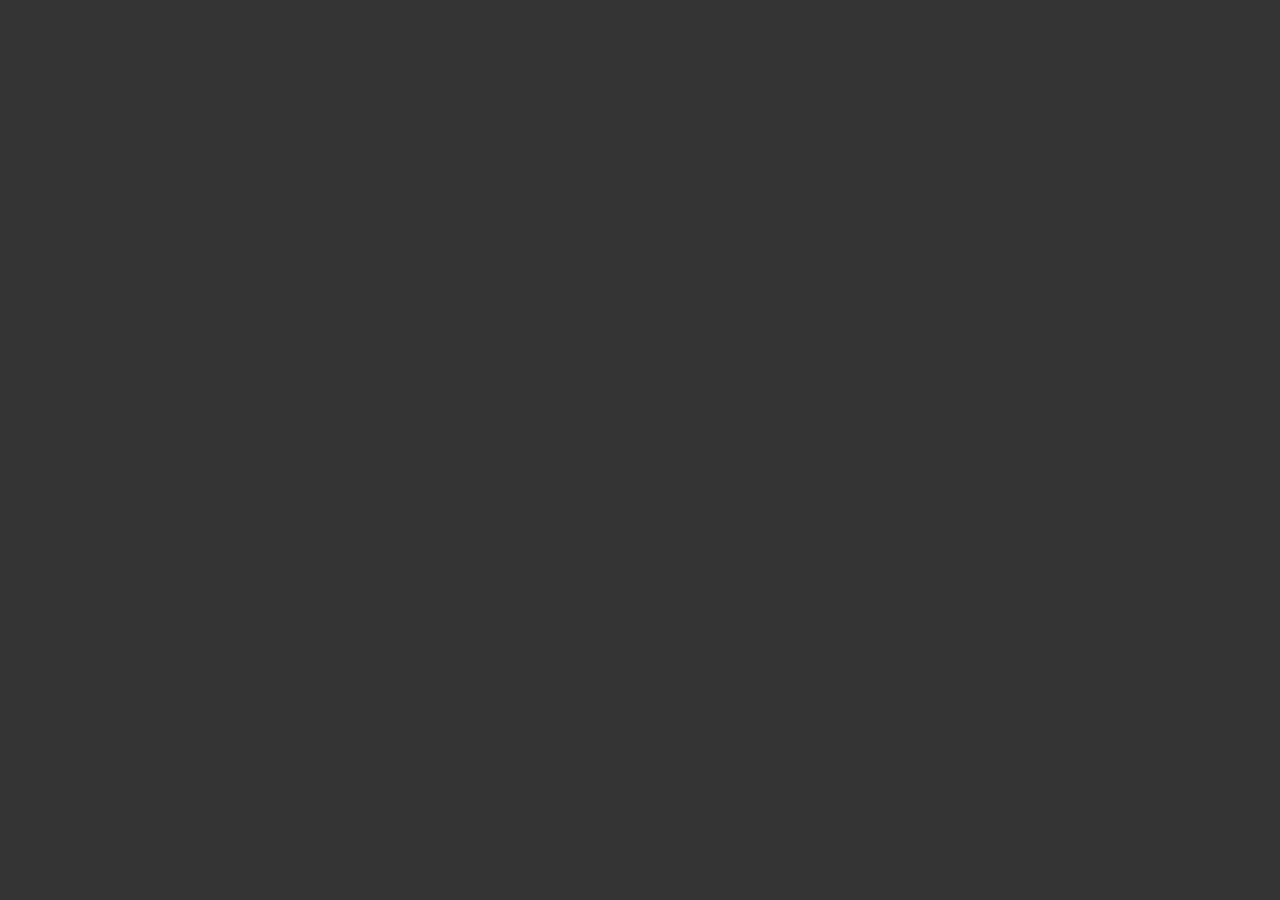
==== index.html @ 0ffa074a "initial commit" ====
<!DOCTYPE html>
<html>
	<head>
		<title>Three.js Binary Triangle Tree Demo</title>
		<link rel="stylesheet" href="css/styles.css">
	</head>
	<body>
		
		<script src="http://code.jquery.com/jquery-1.11.0.min.js"></script>
		<script src="http://code.jquery.com/jquery-migrate-1.2.1.min.js"></script>
		<script src="//cdn.jsdelivr.net/threejs/r62/three.min.js"></script>
		<script src="js/threestrap.js"></script>
		<script src="js/three.btt.js"></script>
		<script src="//cdn.jsdelivr.net/snap.svg/0.2.0/snap.svg-min.js"></script>
		<script type="text/javascript">
			
			var s = Snap();
			
			var data = "1110010101001100100";
			
			var x = 0.5;
			var y = 100;
			
			function traverse (x, y, tree, size) {
				x = x || 0.5;
				y = y || 100;
				
				if (tree.length < 1) {
					return;
				}
				var n = parseInt(tree.substr(0,1));
				var _tree = tree.substr(1);
				if (!n) {
					s.circle(x*100+"%", y, 5).attr({
						fill:"#bada55"
					});
					return _tree;
				} else {
					s.circle(x*100+"%", y, 5).attr({fill:"#ad9aff"});
					s.line(x*100+"%", y, (x - (x/size)) * 100 +"%", y+100 ).attr({stroke:"#fff"});
					s.line(x*100+"%", y, (x + (x/size)) * 100 +"%", y+100 ).attr({stroke:"#fff"});
					var remainder = traverse(x - (x/size), y + 100, _tree, size*1.4)
					remainder = traverse(x + (x/size), y+100, remainder, size*2);
					return remainder;
				}
			}
			
			traverse( 0.5, 100, data, 3);
		</script>
	</body>
</html>
---- css/styles.css ----
body {
	margin:0;
	padding:0;
	overflow:hidden;
	background:#333;
}
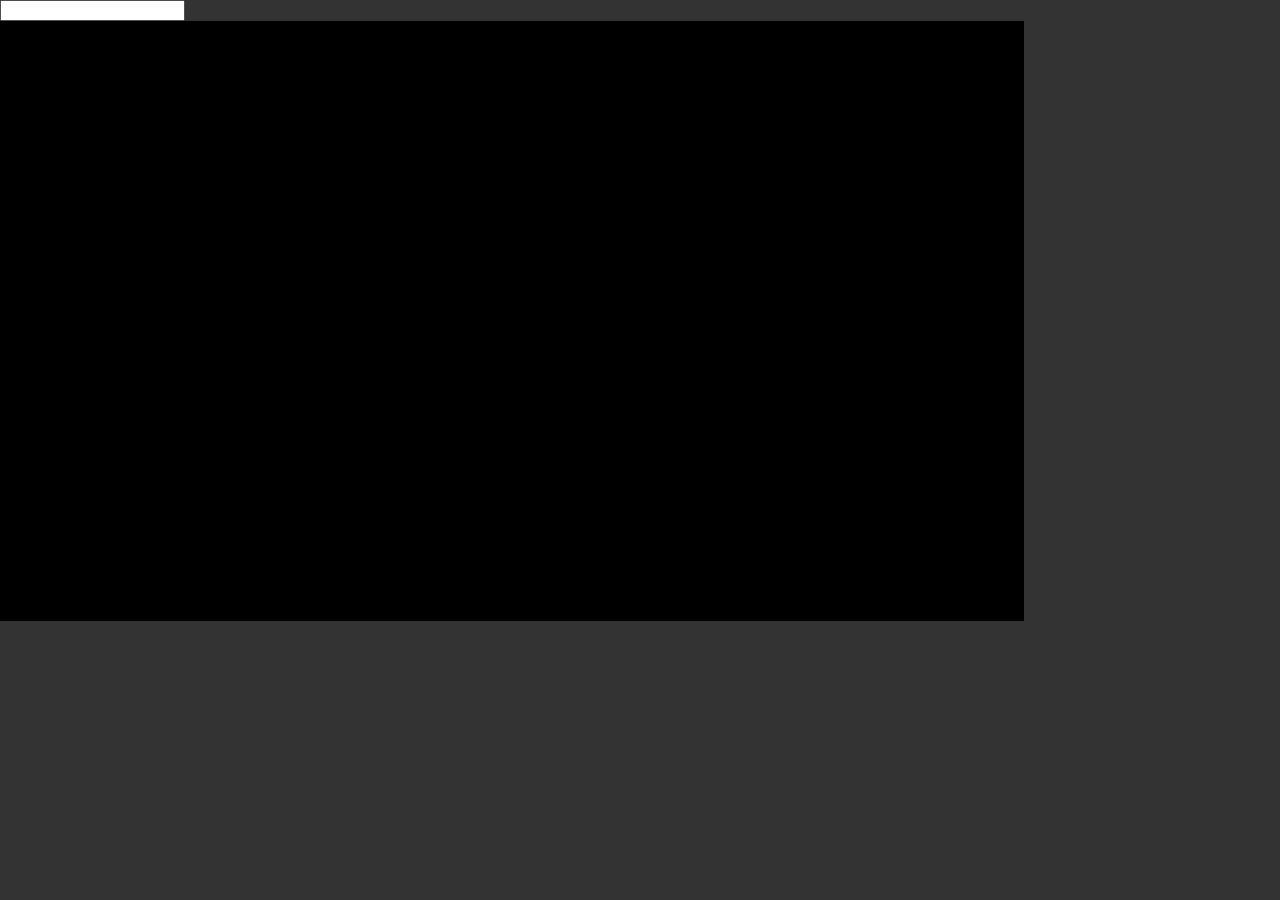
==== commit dd5ee32e: "Made binary tree demo interactive" ====
--- a/index.html
+++ b/index.html
@@ -5,6 +5,11 @@
 		<link rel="stylesheet" href="css/styles.css">
 	</head>
 	<body>
+		<div class="heading">
+			<input type="text" id="binstring" />
+		</div>
+		
+		<svg id="tree" style="width:80%;margin:0 auto;height:600px;background:#000;"></svg>
 		
 		<script src="http://code.jquery.com/jquery-1.11.0.min.js"></script>
 		<script src="http://code.jquery.com/jquery-migrate-1.2.1.min.js"></script>
@@ -14,20 +19,37 @@
 		<script src="//cdn.jsdelivr.net/snap.svg/0.2.0/snap.svg-min.js"></script>
 		<script type="text/javascript">
 			
-			var s = Snap();
+			var s = Snap('#tree');
 			
-			var data = "1110010101001100100";
+			var data = "11100101001011001101000";
 			
 			var x = 0.5;
 			var y = 100;
+			var ystep = 75;
+			
+			$(document).ready(function () {
+				$('#binstring').val(data);
+				$('#binstring').on('keyup', function (e) {
+					console.log(e.keyCode);
+					if (e.keyCode == 48 || e.keyCode == 49 || e.keyCode == 8) {
+						s.clear();
+						traverse(0.5, 100, $('#binstring').val(), 3.0);
+					} else {
+						e.preventDefault();
+						return false;
+					}
+				});
+			});
 			
 			function traverse (x, y, tree, size) {
+				
 				x = x || 0.5;
 				y = y || 100;
 				
-				if (tree.length < 1) {
+				if (tree==undefined || tree.length < 1) {
 					return;
 				}
+
 				var n = parseInt(tree.substr(0,1));
 				var _tree = tree.substr(1);
 				if (!n) {
@@ -37,15 +59,18 @@
 					return _tree;
 				} else {
 					s.circle(x*100+"%", y, 5).attr({fill:"#ad9aff"});
-					s.line(x*100+"%", y, (x - (x/size)) * 100 +"%", y+100 ).attr({stroke:"#fff"});
-					s.line(x*100+"%", y, (x + (x/size)) * 100 +"%", y+100 ).attr({stroke:"#fff"});
-					var remainder = traverse(x - (x/size), y + 100, _tree, size*1.4)
-					remainder = traverse(x + (x/size), y+100, remainder, size*2);
+					s.line(x*100+"%", y, (x - (x/size)) * 100 +"%", y+ystep ).attr({stroke:"#fff"});
+					s.line(x*100+"%", y, (x + (x/size)) * 100 +"%", y+ystep ).attr({stroke:"#fff"});
+					var remainder = traverse(x - (x/size), y + ystep, _tree, size*1.4)
+					remainder = traverse(x + (x/size), y+ystep, remainder, size*2.1);
 					return remainder;
 				}
 			}
 			
 			traverse( 0.5, 100, data, 3);
+			
+			
+			
 		</script>
 	</body>
 </html>
